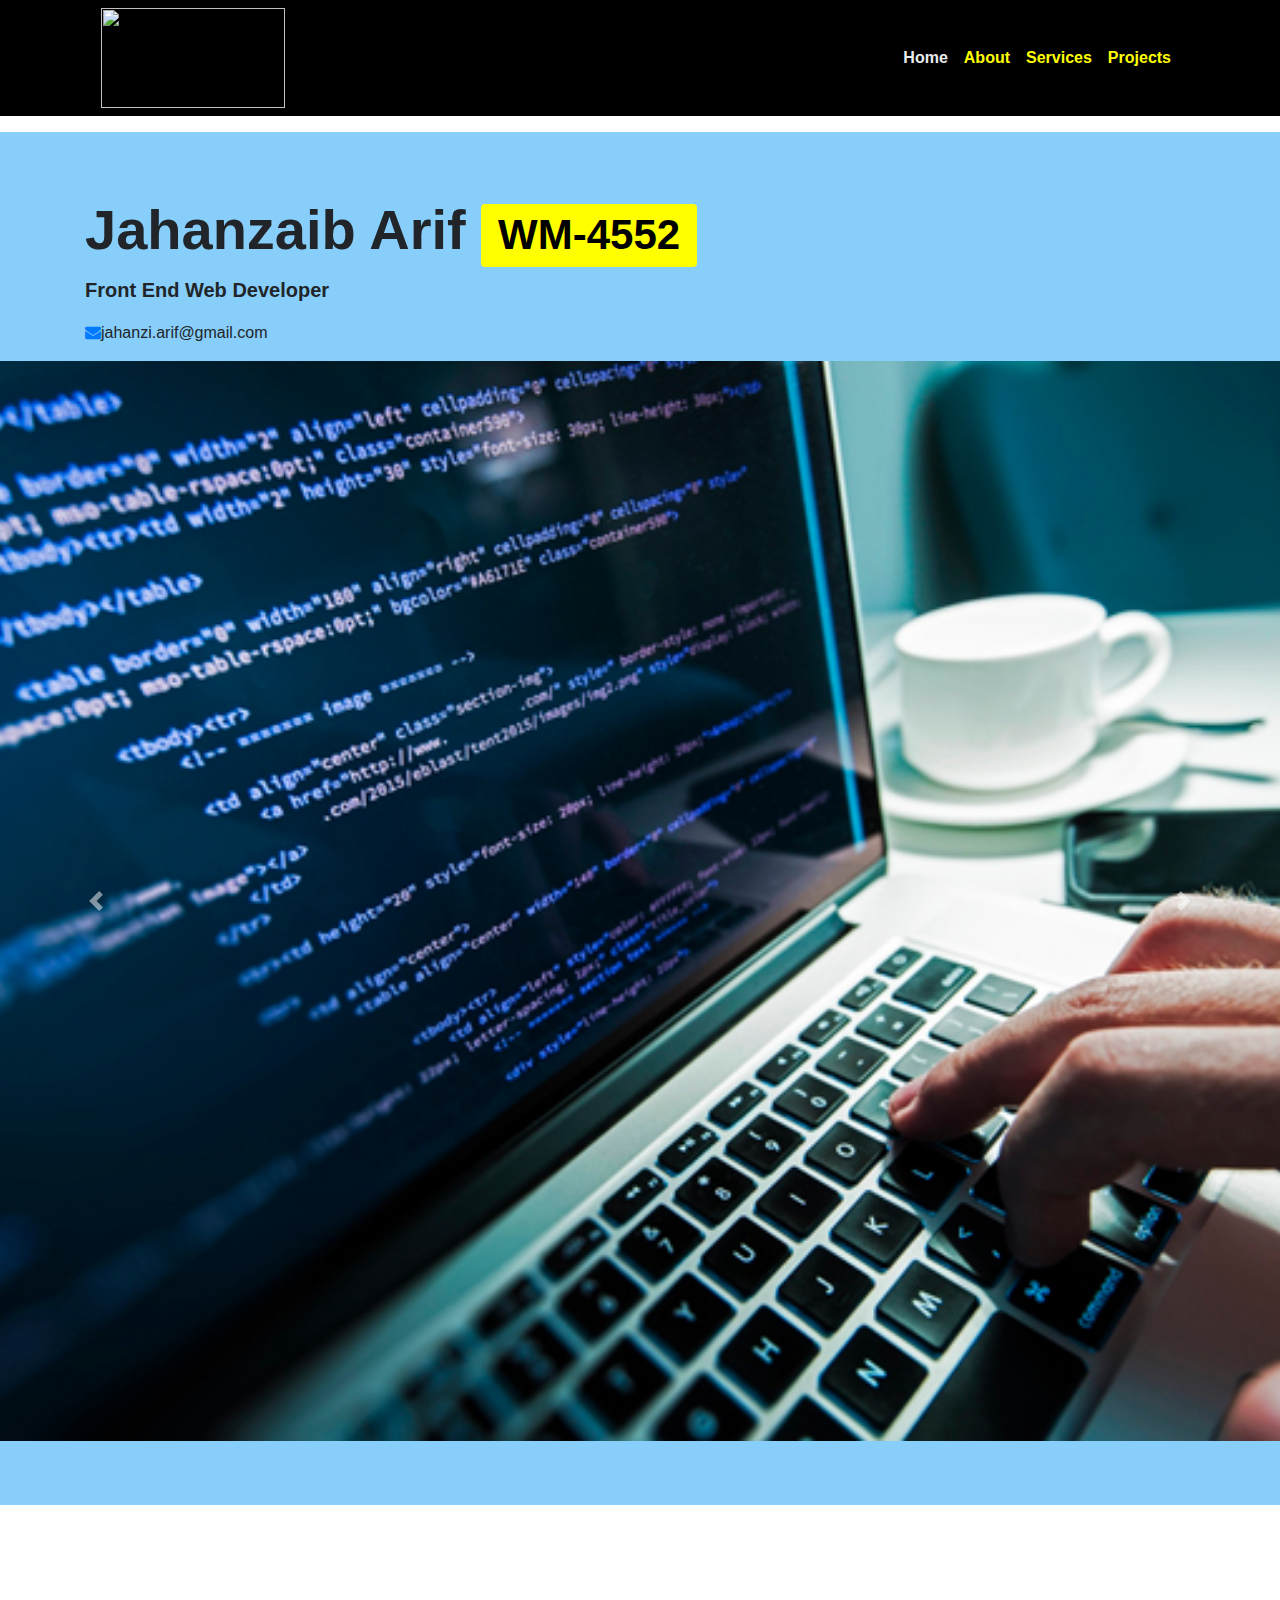
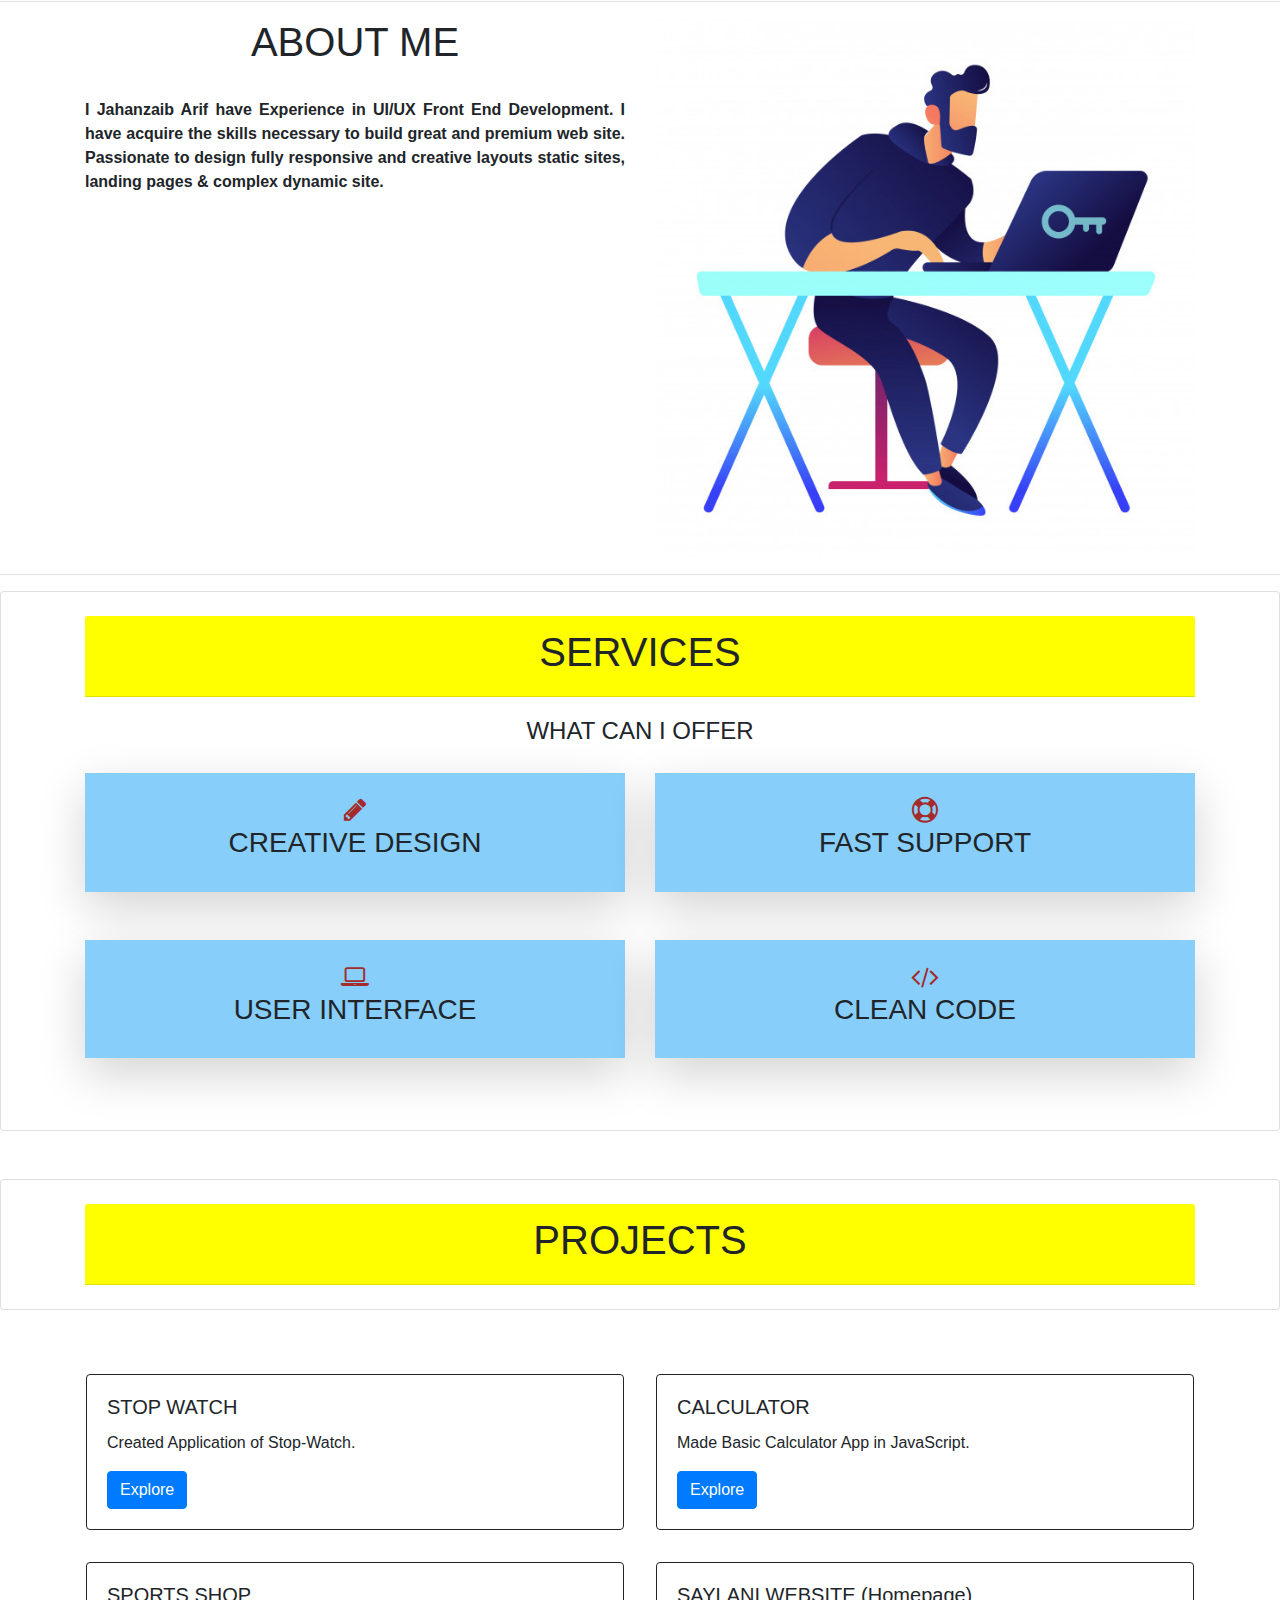
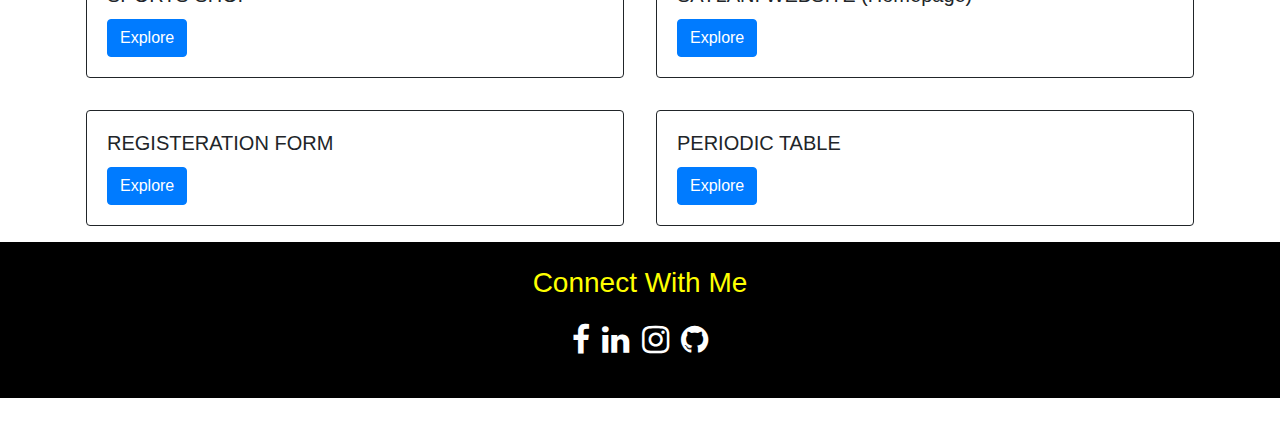
==== index.html @ 3f6b9402 "Portfolio" ====
<!DOCTYPE html>
<html lang="en">

<head>

  <title>Jahanzaib's PORTFOLIO</title>
  <link rel="stylesheet" href="css/bootstrap.min.css">
  <link rel="stylesheet" href="style.css">
  <link rel="stylesheet" href="css/font-awesome.min.css">
  <link rel="stylesheet" href="js/bootstrap.min.js">
  <!-- <link href="https://unpkg.com/tailwindcss@^1.0/dist/tailwind.min.css" rel="stylesheet"> -->

</head>

<body>
  <!-- NAV BAR -->

  <div class="big-light secondbar sticky-top  ">
    <div class="container ">
      <div class="row ">
        <div class="col-md-12 ">
          <nav class="innav navbar  navbar-expand-sm  navbar-light bg-light  ">
            <img class="logo" src="images/logo portfolio.jpg"  alt="" height="60" width="200">
            <button class="navbar-toggler" type="button" data-toggle="collapse" data-target="#navbarNavAltMarkup"
              aria-controls="navbarNavAltMarkup" aria-expanded="false" aria-label="Toggle navigation">
              <span class="navbar-toggler-icon"></span>
            </button>
            <div class="collapse navbar-collapse" id="navbarNavAltMarkup">
              <div class="navbar-nav ml-auto">
                <a class="nav-item nav-link active font-weight-bolder" href="#">Home <span
                    class="sr-only">(current)</span></a>
                <a class="nav-item nav-link font-weight-bolder" href="#inrod">About</a>    
                <a class="nav-item nav-link font-weight-bolder" href="#service">Services</a>
                <a class="nav-item nav-link font-weight-bolder" href="#project">Projects</a>
                <!-- <a class="nav-item nav-link font-weight-bolder" href="#" tabindex="-1"
                  aria-disabled="false">Donation</a> -->
              </div>
            </div>
          </nav>
        </div>
      </div>
    </div>
  </div>
  
  
  <!-- HEADER -->

 

  <div class="header mb-5 py-3">
    <div class="jumbotron jumbotron-fluid">
      <div class="container">
        <h2 class="display-4 font-weight-bolder">Jahanzaib Arif <span class="badge badge-secondary">WM-4552</span>
        </h2>
        <p class="lead font-weight-bold">Front End Web Developer </p>
        <p><a href="https://www.google.com/intl/en-GB/gmail/about/" target="_blank"
            class="fa fa-envelope "></a><span>jahanzi.arif@gmail.com</span></p>
           <!-- <span> <div class="col-md-6">
              <img src="images/intro my self.PNG" alt="" height="100%" width="100%">
            </div></span> -->
      </div>
 <!-- SLIDER -->
      <div id="carouselExampleFade" class="carousel slide carousel-fade" data-ride="carousel">
        <div class="carousel-inner">
          <div class="carousel-item active">
            <img src="images/banner1.jpg" class="d-block w-100" alt="...">
          </div>
          <div class="carousel-item">
            <img src="images/banner3.jpg" class="d-block w-100" alt="...">
          </div>
          <div class="carousel-item">
            <img src="images/banner4.jpg" class="d-block w-100" alt="...">
          </div>
        </div>
        <a class="carousel-control-prev" href="#carouselExampleFade" role="button" data-slide="prev">
          <span class="carousel-control-prev-icon" aria-hidden="true"></span>
          <span class="sr-only">Previous</span>
        </a>
        <a class="carousel-control-next" href="#carouselExampleFade" role="button" data-slide="next">
          <span class="carousel-control-next-icon" aria-hidden="true"></span>
          <span class="sr-only">Next</span>
        </a>
      </div>
    </div>
  </div>

  <hr>
  <!-- ABOUT MY SELF -->
  <section id="inrod">
  <div class="intro">
    <div class="container">
      <div class="row">
        <div class="col-md-6">
          <h1 class="text-center ">
            ABOUT ME
          </h1>
          <span class="seprate"></span>
          <br>
          <p class="text-justify font-weight-bold">I Jahanzaib Arif have Experience in UI/UX Front End Development. I have
            acquire the skills necessary to build great and premium web site. Passionate to design fully responsive and creative
            layouts static sites, landing pages & complex dynamic site.</p>
        </div>

        <div class="col-md-6">
          <img src="images/intro2.jpg" alt="" height="100%" width="100%">
        </div>
      </div>
    </div>
  </div>
</section>
<hr>

  <!-- SERVICES -->
  <section id="service">
    <div class="card mb-5 py-4">
      <div class="container">
        <div class="card-header text-center big-secondary">
          <h1> SERVICES </h1>
        </div>
        <div class="card-body">
          <blockquote class="blockquote mb-0 text-center">
            <h4>WHAT CAN I OFFER</h4>
            <!-- <footer class="blockquote-footer">Someone famous in <cite title="Source Title">Source Title</cite></footer> -->
          </blockquote>
        </div>
        <div class="row">
          <div class="col-md-6">
            <div class="creatdesign p-4 text-center shadow-lg p-3 mb-5  ">
              <i class="fa fa-pencil" style="font-size:26px; color:brown;" aria-hidden="true"></i>
              <h3> CREATIVE DESIGN </h3>
            </div>
          </div>
          <div class="col-md-6">
            <div class="fastsupport p-4  text-center shadow-lg p-3 mb-5 ">
              <i class="fa fa-life-ring" style="font-size:26px; color:brown;" aria-hidden="true"></i> <br>
              <h3> FAST SUPPORT </h3>
            </div>
          </div>
        </div>
        <div class="row">
          <div class="col-md-6">
            <div class="creatdesign p-4 text-center shadow-lg p-3 mb-5  ">
              <i class="fa fa-laptop" style="font-size:26px; color:brown;" aria-hidden="true"></i> <br>
              <h3> USER INTERFACE </h3>
            </div>
          </div>
          <div class="col-md-6">
            <div class="fastsupport p-4  text-center shadow-lg p-3 mb-5  ">
              <i class="fa fa-code" style="font-size:26px; color: brown;" aria-hidden="true"></i> <br>
              <h3> CLEAN CODE </h3>
            </div>
          </div>
        </div>
      </div>
    </div>
  </section>

  <!-- PROJECTS -->
  <section id="project">
    <div class="card mb-5 py-4">
      <div class="container">
        <div class="card-header text-center text-uppercase big-secondary ">
          <h1> PROJECTS </h1>
        </div>

      </div>
    </div>

    <div class="container">
      <div class="row ">
        <div class="col-sm-6 p-3">
          <div class="card1">
            <div class="card-body">
              <h5 class="card-title">STOP WATCH</h5>
              <p class="card-text">Created Application of Stop-Watch.</p>
              <a href=".\Class 15 2nd App\sw.html" class="btn btn-primary" target="_blank">Explore</a>
            </div>
          </div>
        </div>
        <div class="col-sm-6 p-3">
          <div class="card1">
            <div class="card-body">
              <h5 class="card-title">CALCULATOR</h5>
              <p class="card-text">Made Basic Calculator App in JavaScript.</p>
              <a href=".\Class 14 1st App\Calc.html" class="btn btn-primary" target="_blank">Explore</a>
            </div>
          </div>
        </div>
      </div>
    </div>
  

    <div class="container">
    <div class="row ">
      <div class="col-sm-6 p-3">
        <div class="card1">
          <div class="card-body">
            <h5 class="card-title">SPORTS SHOP</h5>
            <!-- <p class="card-text">E-commerce store website with html-5, css-3, flex, media querry &
              bootstrap-4.</p> -->
            <a href=".\Class 11\index.html" class="btn btn-primary" target="_blank">Explore</a>
          </div>
        </div>
      </div>
      <div class="col-sm-6 p-3">
        <div class="card1">
          <div class="card-body">
            <h5 class="card-title">SAYLANI WEBSITE (Homepage)</h5>
            <!-- <p class="card-text">Here is the Saylani Website Home Page with html-5, Css-3 & Bootstrap.</p> -->
            <a href=".\Class 6\home.html" class="btn btn-primary" target="_blank">Explore</a>
          </div>
        </div>
      </div>
    </div>
  </div>

  <div class="container">
    <div class="row ">
      <div class="col-sm-6 p-3">
        <div class="card1">
          <div class="card-body">
            <h5 class="card-title">REGISTERATION FORM</h5>
            <!-- <p class="card-text">Now i have created Saylani Registeration form with html-5 & css-3.</p> -->
            <a href=".\Class 4\form.html" class="btn btn-primary" target="_blank">Explore</a>
          </div>
        </div>
      </div>
      <div class="col-sm-6 p-3">
        <div class="card1">
          <div class="card-body">
            <h5 class="card-title">PERIODIC TABLE</h5>
            <!-- <p class="card-text">First Practice on html to design Periodic table.</p> -->
            <a href=".\Class 2\periodic.html" class="btn btn-primary" target="_blank">Explore</a>
          </div>
        </div>
      </div>
    </div>
  </div>


    
  </section>
  <!-- FOOTER -->

  <div class="foot col-md-12 bg-light py-3 text-center mb-5 py-4">
    <div class="footer">
      <h3 class="text-dark">Connect With Me </h3>
      <div class="icons py-3 ">
        <a href="https://www.facebook.com/Jahanzi.97" target="_blank" class="fa fa-facebook fa-2x px-1"></a>
        <a href="https://www.linkedin.com/in/jahanzaib-arif-458502179/" target="_blank"
          class="fa fa-linkedin fa-2x px-1"></a>
        <a href="https://www.instagram.com/jahanzaib_97/" target="_blank" class="fa fa-instagram fa-2x px-1"></a>
        <a href="https://github.com/Jahanzaib97" target="_blank" class="fa fa-github fa-2x px-1"></a>
      </div>
    </div>
  </div>

  





  <script src="https://code.jquery.com/jquery-3.4.1.slim.min.js"
    integrity="sha384-J6qa4849blE2+poT4WnyKhv5vZF5SrPo0iEjwBvKU7imGFAV0wwj1yYfoRSJoZ+n"
    crossorigin="anonymous"></script>
  <script src="https://cdn.jsdelivr.net/npm/popper.js@1.16.0/dist/umd/popper.min.js"
    integrity="sha384-Q6E9RHvbIyZFJoft+2mJbHaEWldlvI9IOYy5n3zV9zzTtmI3UksdQRVvoxMfooAo"
    crossorigin="anonymous"></script>
  <script src="https://stackpath.bootstrapcdn.com/bootstrap/4.4.1/js/bootstrap.min.js"
    integrity="sha384-wfSDF2E50Y2D1uUdj0O3uMBJnjuUD4Ih7YwaYd1iqfktj0Uod8GCExl3Og8ifwB6"
    crossorigin="anonymous"></script>

</body>

</html>
---- style.css ----
*{
    margin: 0;
    padding: 0;
}


ul li{
    list-style: none;
}

a{
    text-decoration: none;
}

/* .seprate{
    
        width: 20%;
        height: 3px;
        background-color: black;
        display: block;
} */
.navbar a:hover {
    background:yellow;
    color: black !important;
  }


.bg-light {
    background-color: antiquewhite;
}
.logo {
    width: 184px;
    height: 100px;
    object-fit: cover;
}
.navbar-light .navbar-nav .nav-link.active, .navbar-light .navbar-nav .nav-link.show, .navbar-light .navbar-nav .show>.nav-link {
    /* color: rgba(0,0,0,.9); */
    color: #e9ecef;
}
.navbar-light .navbar-nav .nav-link {
    color: yellow;
}
.big-light.secondbar.sticky-top {
    background-color: black;
}
nav.innav.navbar.navbar-expand-sm.navbar-light.bg-light {
    background-color: black!important;
}
img.d-block.w-100 {
    object-fit: cover;
    width: 1920px;
    height: 1080px;
}
.badge-secondary {
    color: black;
    background-color: yellow;
}
.jumbotron.jumbotron-fluid {
    background-color: lightskyblue;
}
.foot.col-md-12.bg-light.py-3.text-center.mb-5.py-4 {
    background-color: black !important;
}
.text-dark {
    color: yellow!important;
}
a.fa.fa-facebook.fa-2x.px-1 {
    color: white;
}
a.fa.fa-facebook.fa-2x.px-1:hover {
    color:#007bff;
}
a.fa.fa-linkedin.fa-2x.px-1 {
    color: white;
}
a.fa.fa-linkedin.fa-2x.px-1:hover {
    color:#007bff;
}
a.fa.fa-instagram.fa-2x.px-1 {
    color: white;
}
a.fa.fa-instagram.fa-2x.px-1:hover {
    color:#007bff;
}
a.fa.fa-github.fa-2x.px-1 {
    color: white;
}
a.fa.fa-github.fa-2x.px-1:hover {
    color:#007bff;
}
.card-header.text-center.text-uppercase.big-secondary {
    background-color: yellow;
}
.card-header.text-center.big-secondary{
    background-color: yellow;
}
.card1{
position: relative;
    display: -ms-flexbox;
    display: flex;
    -ms-flex-direction: column;
    flex-direction: column;
    min-width: 0;
    word-wrap: break-word;
    background-color: #fff;
    background-clip: border-box;
    border: 1px solid ;
    border-radius: .25rem;
}
.card1:hover{
    background-color: lightskyblue;
}
.btn-primary:hover {
    color: #fff;
    background-color: black;
    border-color: #0062cc;
}
.creatdesign.p-4.text-center.shadow-lg.p-3.mb-5 {
    background-color: lightskyblue;
}
.fastsupport.p-4.text-center.shadow-lg.p-3.mb-5 {
    background-color: lightskyblue;
}
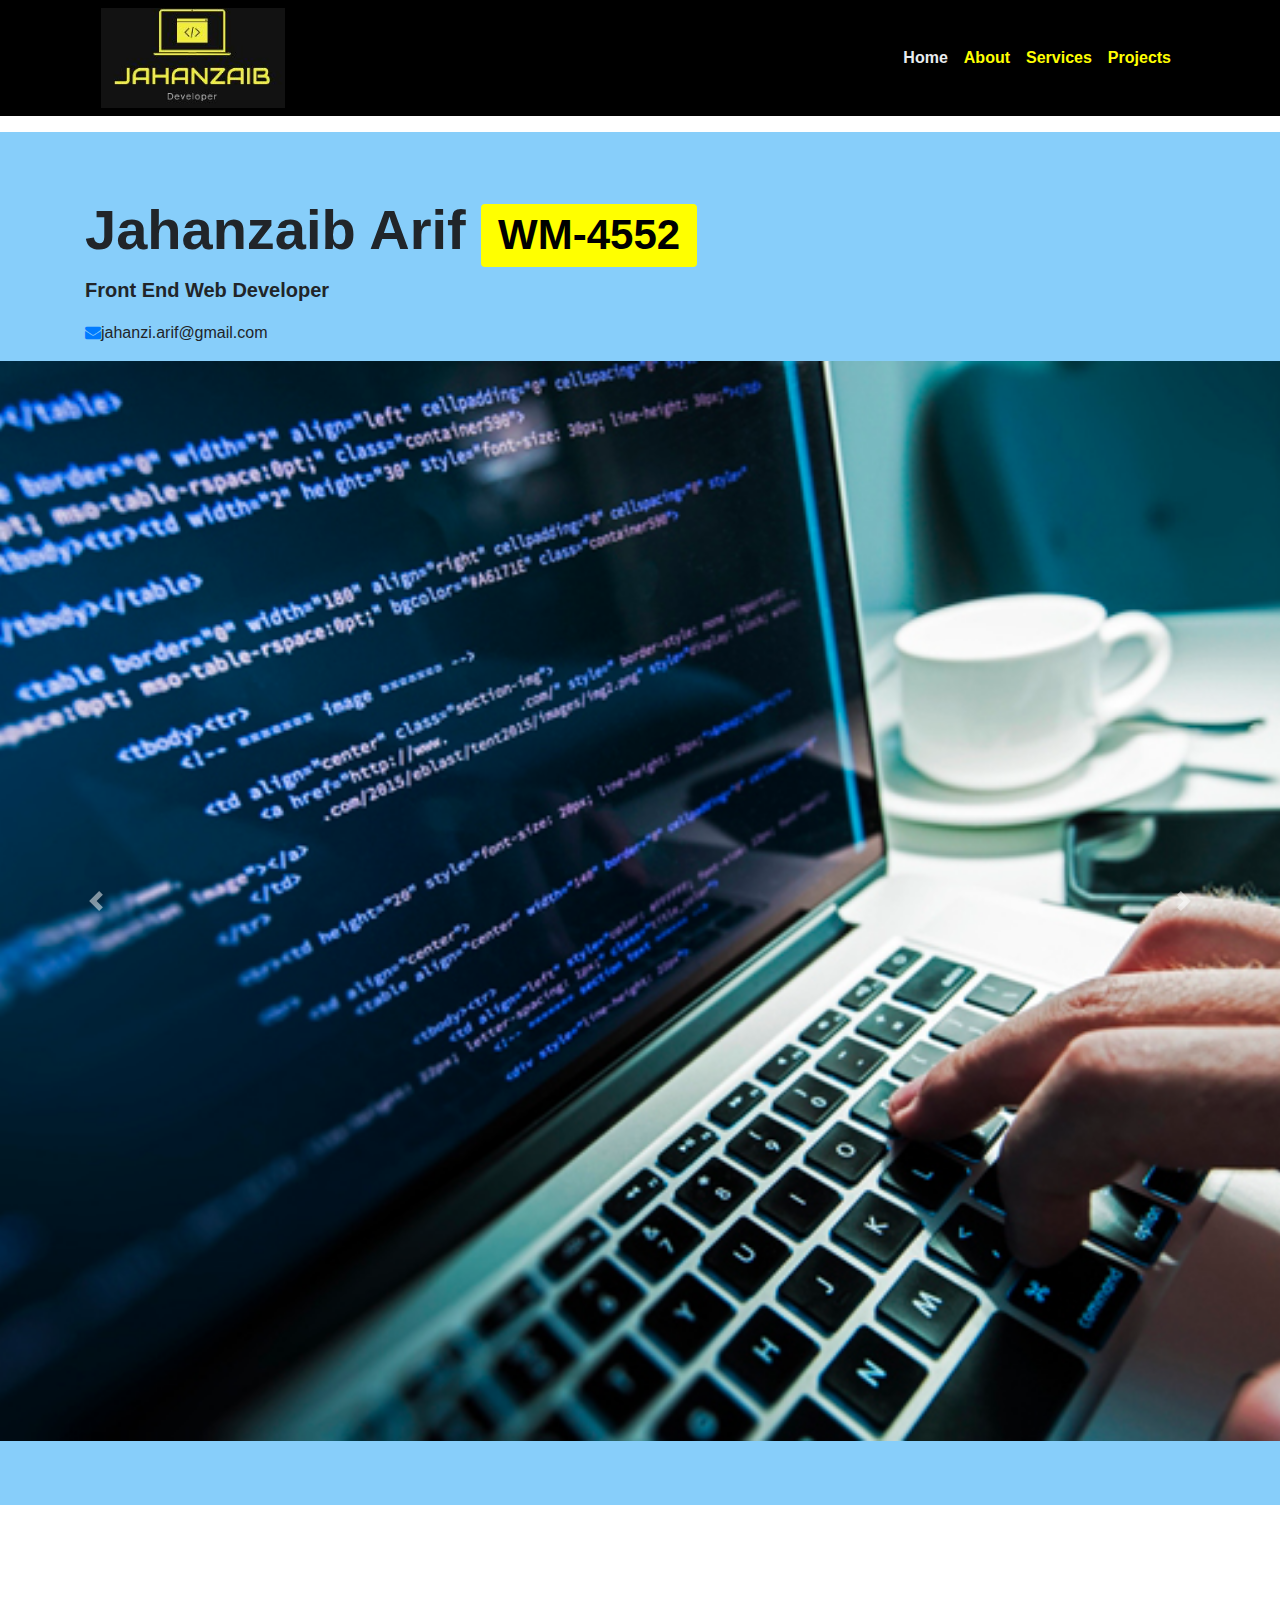
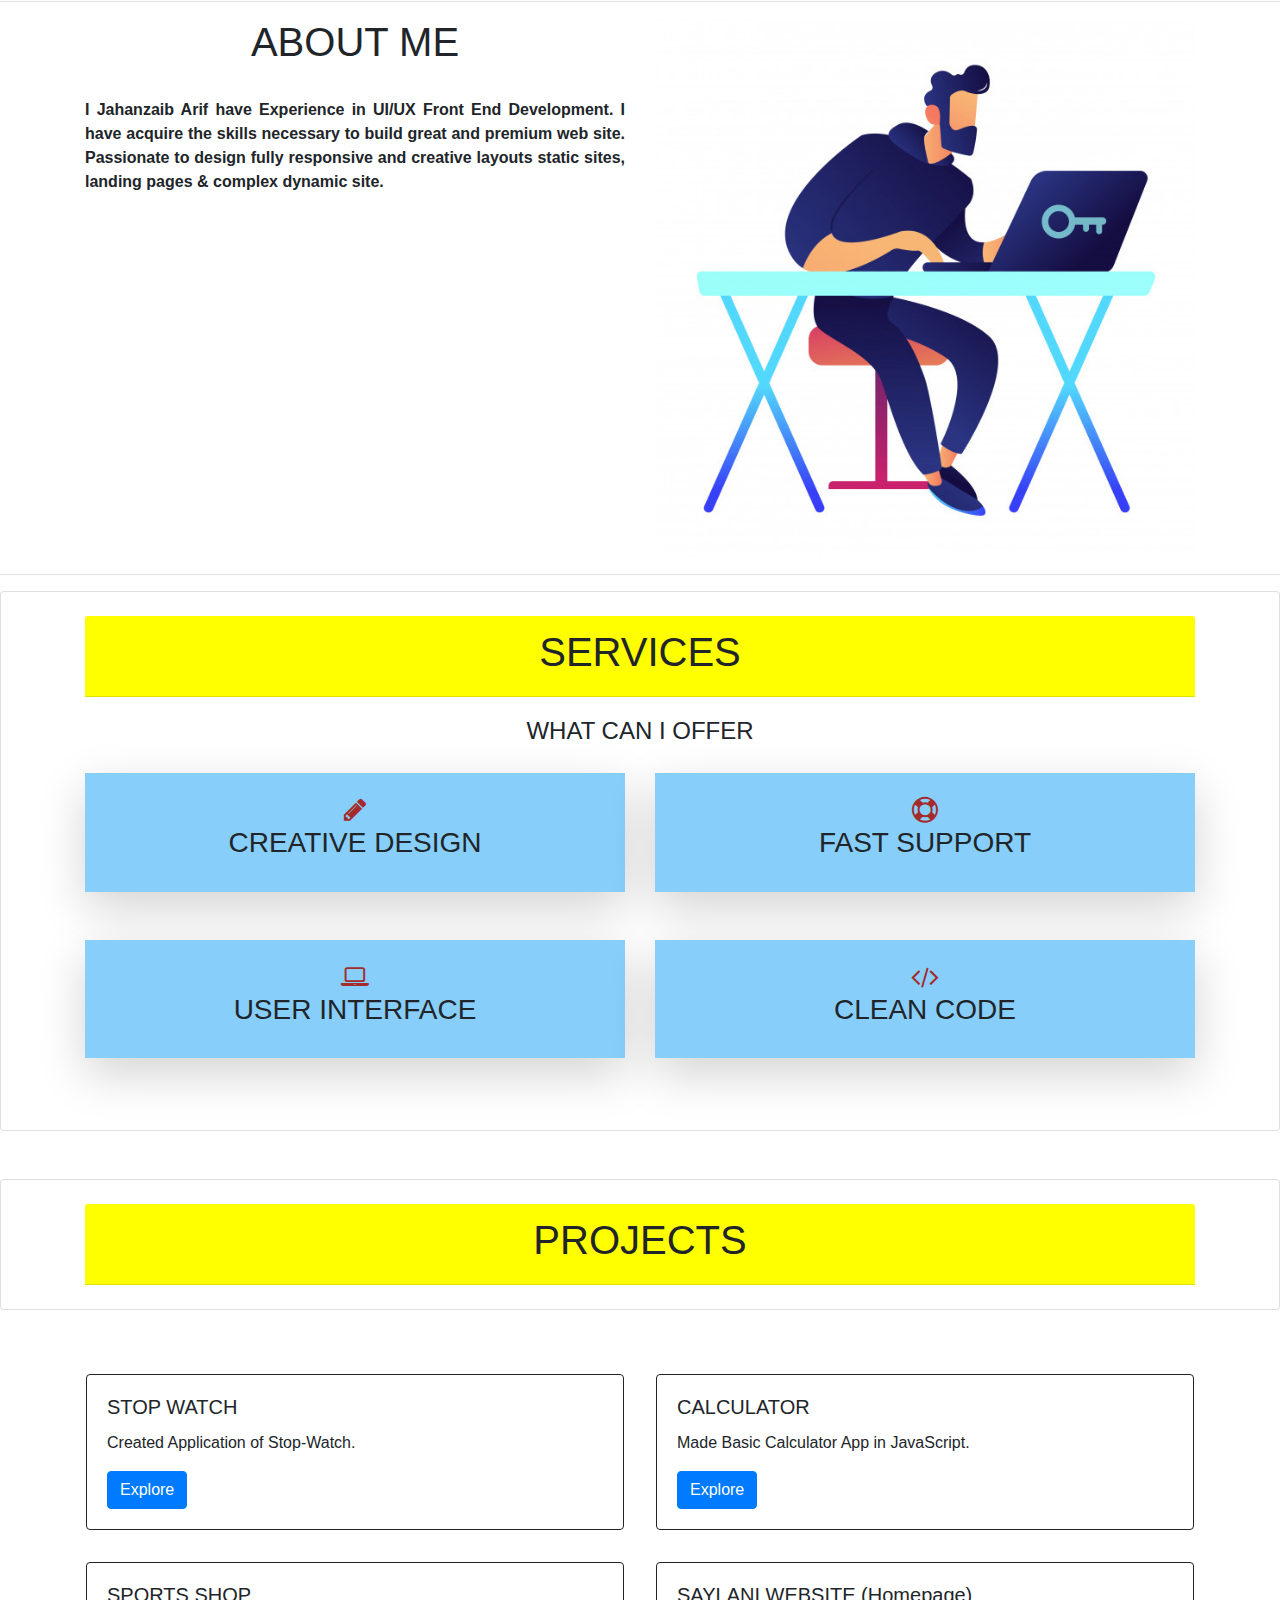
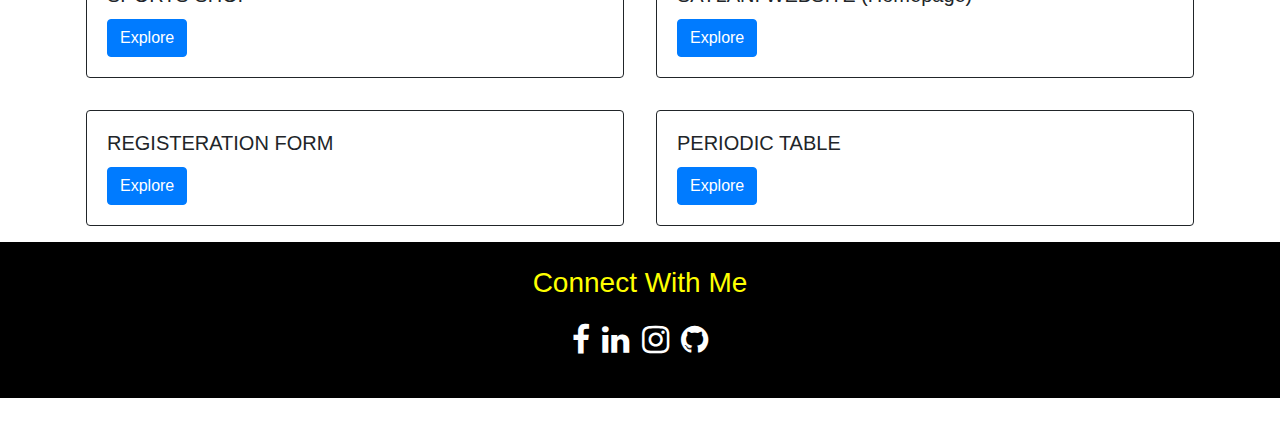
==== commit a5ae4514: "Portfolio" ====
--- a/index.html
+++ b/index.html
@@ -20,7 +20,7 @@
       <div class="row ">
         <div class="col-md-12 ">
           <nav class="innav navbar  navbar-expand-sm  navbar-light bg-light  ">
-            <img class="logo" src="images/logo portfolio.jpg"  alt="" height="60" width="200">
+            <img class="logo" src="images/logo portfolio.JPG"  alt="" height="60" width="200">
             <button class="navbar-toggler" type="button" data-toggle="collapse" data-target="#navbarNavAltMarkup"
               aria-controls="navbarNavAltMarkup" aria-expanded="false" aria-label="Toggle navigation">
               <span class="navbar-toggler-icon"></span>
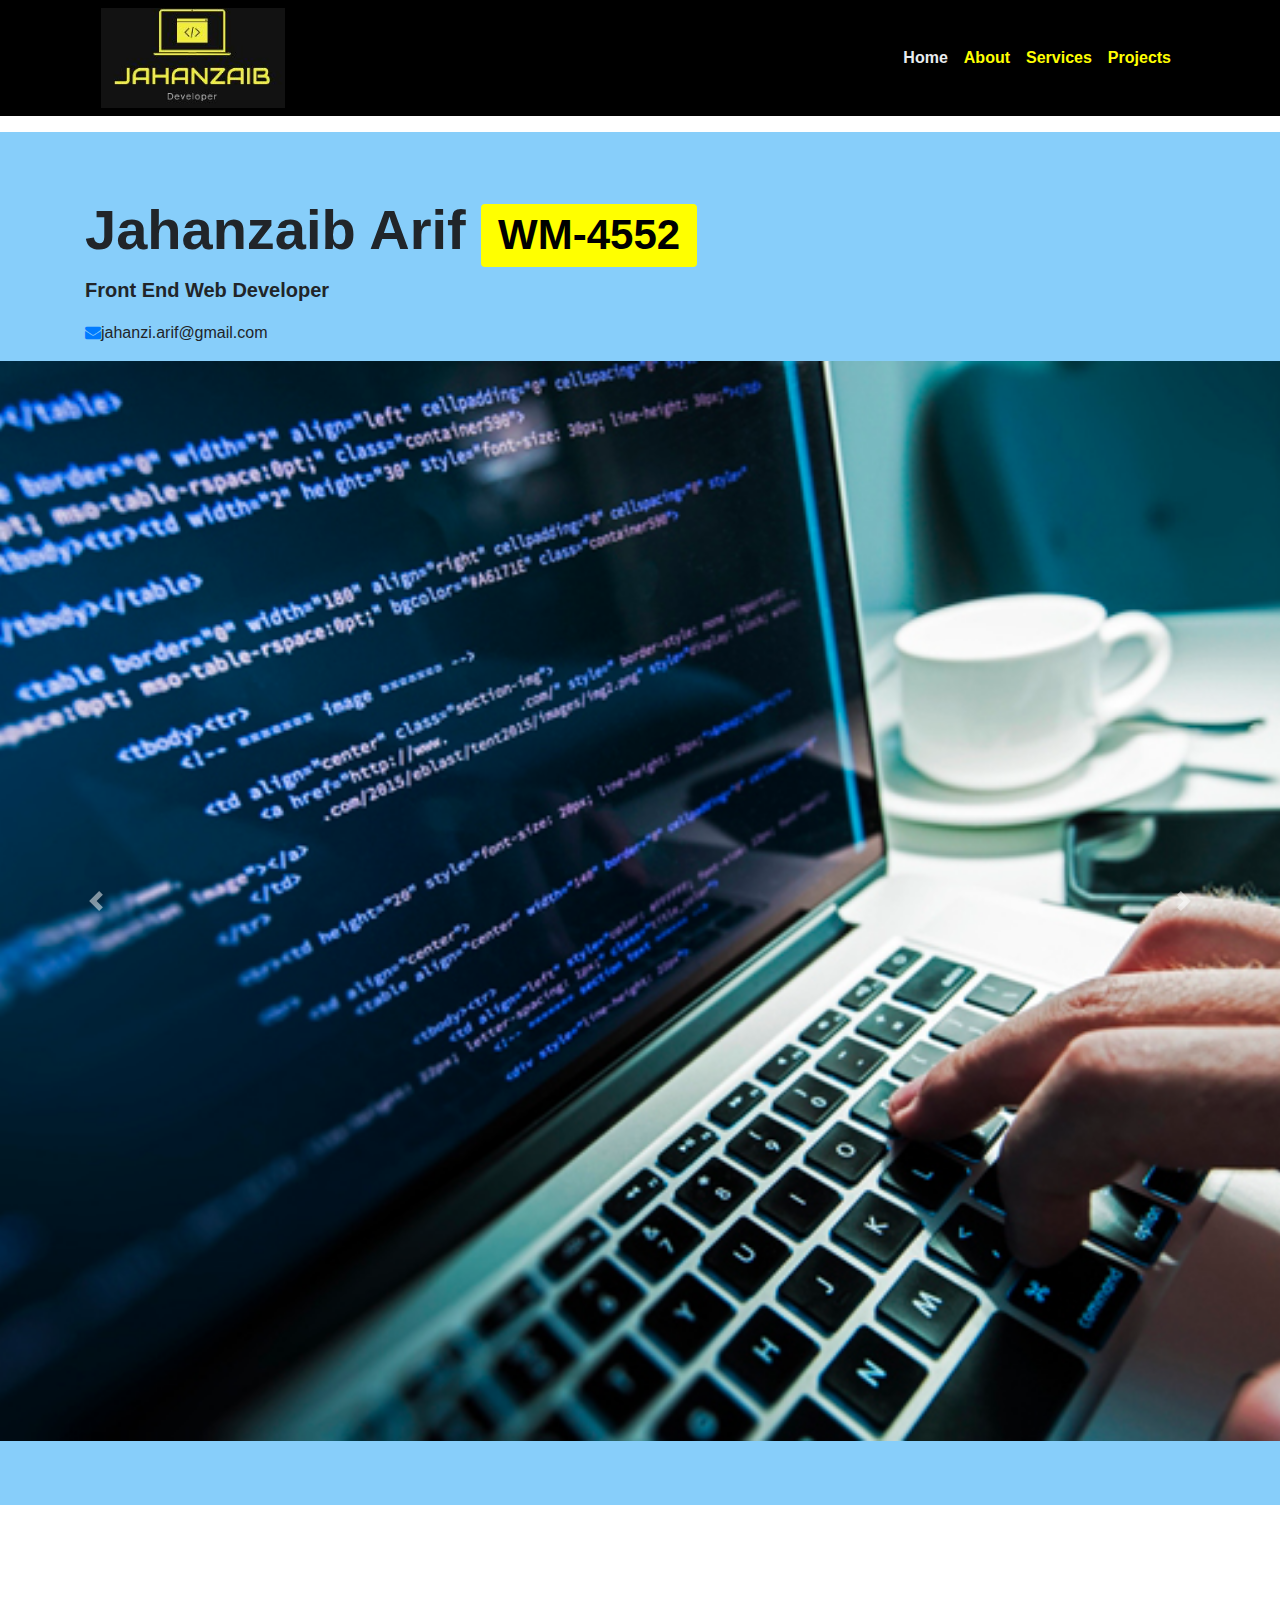
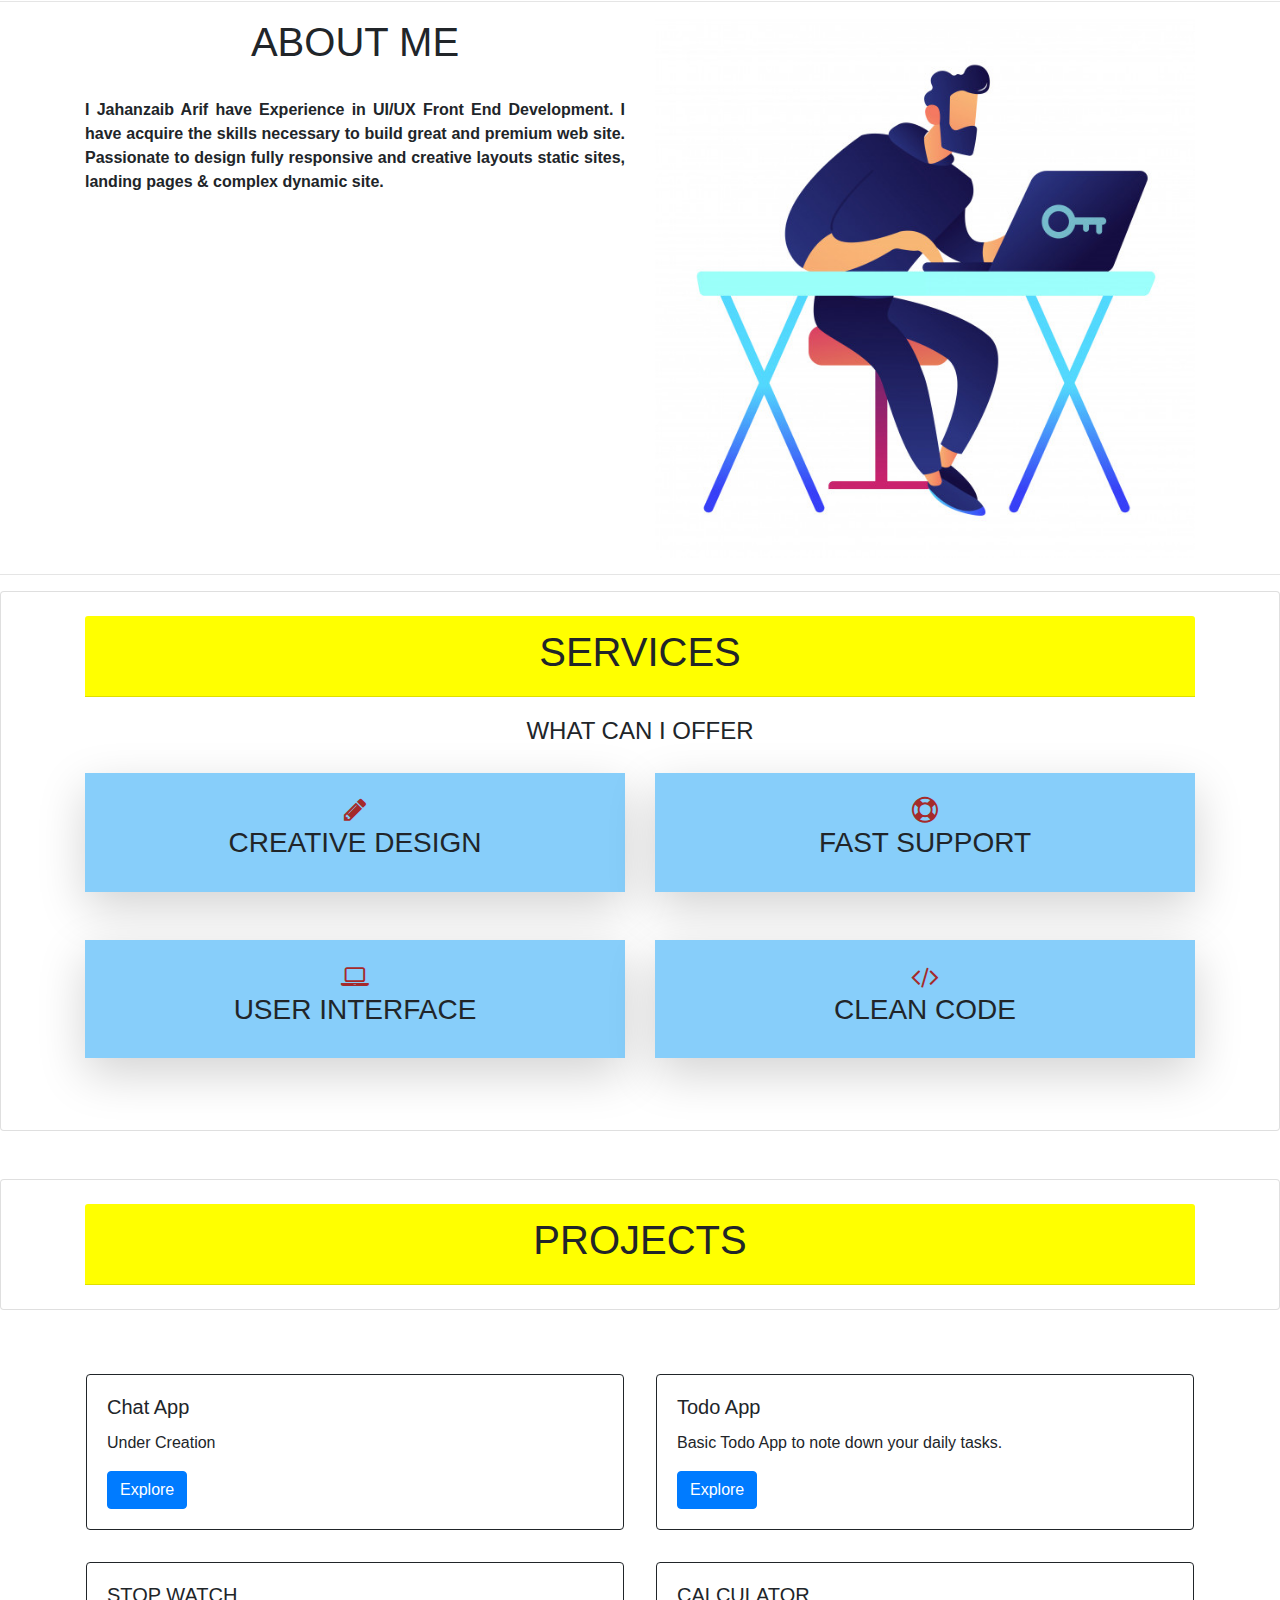
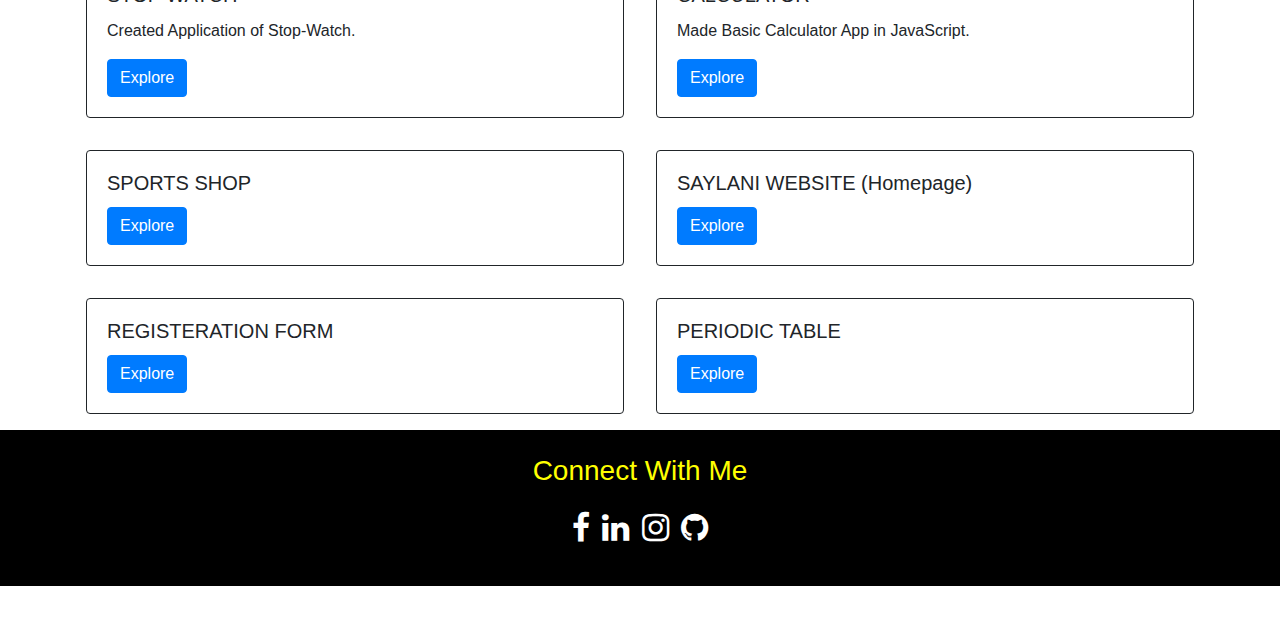
==== commit b4815ee5: "Portfolio" ====
--- a/index.html
+++ b/index.html
@@ -171,6 +171,29 @@
         <div class="col-sm-6 p-3">
           <div class="card1">
             <div class="card-body">
+              <h5 class="card-title">Chat App</h5>
+              <p class="card-text">Under Creation</p>
+              <a href="#" class="btn btn-primary" target="_blank">Explore</a>
+            </div>
+          </div>
+        </div>
+        <div class="col-sm-6 p-3">
+          <div class="card1">
+            <div class="card-body">
+              <h5 class="card-title">Todo App</h5>
+              <p class="card-text">Basic Todo App to note down your daily tasks.</p>
+              <a href=".\Class 19 3rd App\index.html" class="btn btn-primary" target="_blank">Explore</a>
+            </div>
+          </div>
+        </div>
+      </div>
+    </div>
+
+    <div class="container">
+      <div class="row ">
+        <div class="col-sm-6 p-3">
+          <div class="card1">
+            <div class="card-body">
               <h5 class="card-title">STOP WATCH</h5>
               <p class="card-text">Created Application of Stop-Watch.</p>
               <a href=".\Class 15 2nd App\sw.html" class="btn btn-primary" target="_blank">Explore</a>
